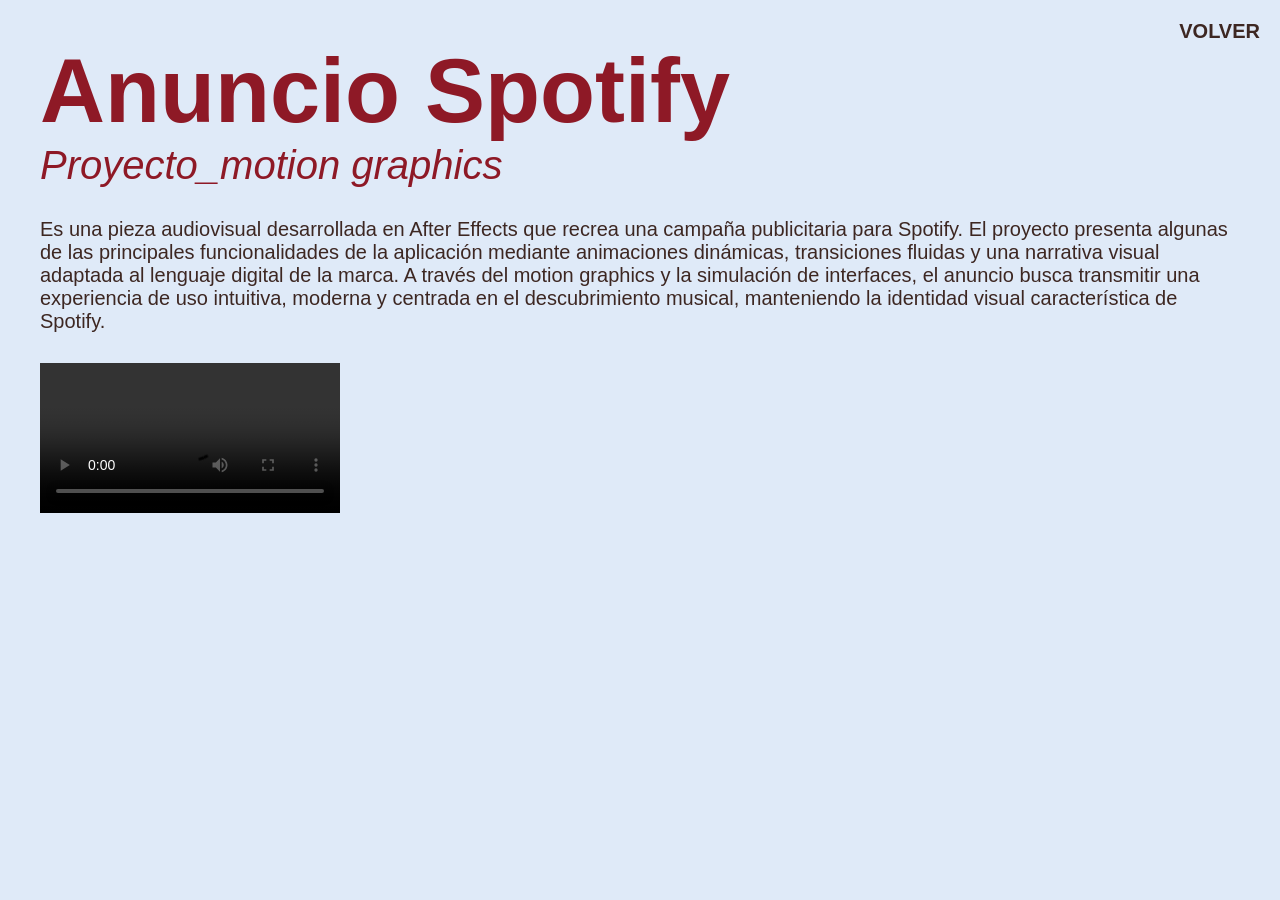
==== proyecto05.html @ c0a2c761 "Add files via upload" ====
<!DOCTYPE html>
<html lang="es">

<head>
  <meta charset="UTF-8">
  <meta name="viewport" content="width=device-width, initial-scale=1.0">
  <title>Proyecto05</title>
  <link rel="stylesheet" href="style.css">
</head>

<body>
    <section class="proyecto01"> 
    
         <a href="index.html" class="boton-volver">
            Volver
        </a> 

        <div class="texto-proyecto01">

        <h1> Anuncio Spotify</h1>
        <h2>Proyecto_motion graphics</h2>

        <p>Es una pieza audiovisual desarrollada en After Effects que recrea una campaña publicitaria para Spotify. El proyecto presenta algunas de las principales funcionalidades de la aplicación mediante animaciones dinámicas, transiciones fluidas y una narrativa visual adaptada al lenguaje digital de la marca. A través del motion graphics y la simulación de interfaces, el anuncio busca transmitir una experiencia de uso intuitiva, moderna y centrada en el descubrimiento musical, manteniendo la identidad visual característica de Spotify.
        </p>

        </div>

        <div class="galeria-proyecto01">

            <video controls>
                <source src="Spotify ADD.mp4" type="video/mp4">
            </video>

        </div>

    </section>
</body>
</html>
---- style.css ----
* {
  margin: 0;
  padding: 0;
  box-sizing: border-box;
}

body {
  font-family:Arial, Helvetica, sans-serif;
  background-color:#dfeaf8;
  color: #3d2722;
  overflow-x: hidden;
}

.encabezado {
  padding: 0;
}

.encabezado h1 {
  font-size: 145px;
  font-weight: 900;
  letter-spacing: -7px;
  color: #8e1926;
  border-bottom: 3px solid #8e1926;
}

.sobre-mi {
   display: flex;
   gap: 10px;
   padding: 20px;
   margin-top: 60px;
   overflow-x: auto;
   border-bottom: 3px solid #8e1926;
}
.sobre-mi img { 
    height: 300px;
    width: auto;
}

.sobre-mi h2 {
    font-size: 70px;
    font-weight: 550;
    letter-spacing: -7px;
}

.sobre-mi p {
    font-size: 18px;
    font-weight: 400;
    margin-left: 30px;
    min-width: 280px;
    max-width: 350px;
}

.galeria-horizontal {
  display: flex;
  gap: 10px;
  overflow-x: auto;
  padding: 20px 10px 60px 10px;
  scroll-behavior: smooth;
}

.galeria-horizontal h2 {
    font-size: 70px;
    font-weight: 550;
    letter-spacing: -7px;
    position: static;
}

.galeria-horizontal::-webkit-scrollbar {
  height: 3px;
  margin-bottom: 0px;
}

.galeria-horizontal::-webkit-scrollbar-thumb {
  background-color: #8e1926;
}

.proyecto {
  flex: 0 0 auto;
  transition: transform 0.3s ease;
  text-decoration: none;
}

.proyecto a{
    text-decoration: none;
    color: inherit;
}
.proyecto h3{
    font-size: 20px;
    font-weight: 700;
}

.proyecto h4{
    font-size: 16px;
    font-weight: 600;
    font-style: italic;
}

.proyecto p {
  font-size: 14px;
  font-weight: 400;
  margin-bottom: 8px;
}

.proyecto img {
  height: 300px;
  width: auto;
  object-fit: cover;
  display: block;
}

.proyecto:nth-child(1) img {
    height: 300px;
}

.proyecto:nth-child(2) img {
  height: 330px;
}

.proyecto:nth-child(3) img {
  height: 330px;
}

.proyecto:nth-child(4) img {
  height: 300px;
}

.proyecto:nth-child(5) img {
  height: 350px;
}

.proyecto:hover {
  transform:translateY(-12px);
}

.proyecto:hover {
  color: #cdbc85;
}

.proyecto01 {
    padding: 40px;
}

.texto-proyecto01 h1{
    font-weight: 700;
    font-size: 90px;
    color: #8e1926;
}

.texto-proyecto01 h2{
    font-weight: 500;
    font-size: 40px;
    font-style: italic;
    margin-bottom: 30px;
    color: #8e1926;
}

.texto-proyecto01 p{
    font-weight: 400;
    font-size: 20px;
    margin-bottom: 30px;
}
.galeria-proyecto01 {
    display: flex;
    gap: 20px;
    overflow-x: auto;
    padding-bottom: 40px;
    scroll-behavior: smooth;
}

.galeria-proyecto01 img {
    height: 400px;
    width: auto;
    object-fit: cover;
    flex: 0 0 auto;
}

.galeria-proyecto01::-webkit-scrollbar {
  height: 8px;
  margin-bottom: 0px;
}

.galeria-proyecto01::-webkit-scrollbar-thumb {
  background-color: #8e1926;
}

.boton-volver {
  margin-bottom: 20px;
  text-transform: uppercase;
  color: #3d2722;
  font-size: 20px;
  font-weight: 700;
  text-decoration: none;
  position: absolute;
  top: 20px;
  right: 20px;
}

.boton-volver:hover {
    color: #cdbc85;
}

.footer {
    display: flex;
    justify-content: space-between;
    align-items: center;
    padding: 30px 40px;
    margin-top: 100px;
}

.footer a {
    text-decoration: none;
    color: #8e1926;
    font-size: 20px;
}

.footer a:hover {
    color: #cdbc85;
}

@media (max-width: 768px) {

    .encabezado h1 {
        font-size: 70px;
        letter-spacing: -4px;
    }

    .sobre-mi {
        gap: 20px;
        padding: 20px 10px 40px 10px;
    }

    .sobre-mi h2,
    .galeria-horizontal h2 {
        font-size: 50px;
        letter-spacing: -4px;
        flex: 0 0 180px;
    }

    .sobre-mi p {
        font-size: 16px;
        flex: 0 0 260px;
        max-width: 260px;
    }

    .sobre-mi img {
        height: 220px;
        width: auto;
    }

    .proyecto img {
        height: 240px;
    }

    .proyecto h3 {
        font-size: 18px;
    }

    .proyecto h4 {
        font-size: 15px;
    }

    .proyecto p {
        font-size: 13px;
    }

    .texto-proyecto01 h1 {
        font-size: 70px;
    }

    .texto-proyecto01 h2 {
        font-size: 38px;
    }

    .texto-proyecto01 p {
        font-size: 16px;
        max-width: 90%;
    }

    .galeria-proyecto01 img {
        height: 260px;
    }

    footer {
        padding: 25px 20px;
        gap: 20px;
    }

    footer a {
        font-size: 16px;
    }
}

@media (max-width: 480px) {

    .encabezado h1 {
        font-size: 44px;
        letter-spacing: -2px;
        border-bottom: 2px solid #8e1926;
    }

    .sobre-mi {
        gap: 16px;
        padding: 20px 10px 35px 10px;
    }

    .sobre-mi h2,
    .galeria-horizontal h2 {
        font-size: 36px;
        letter-spacing: -2px;
        flex: 0 0 130px;
    }

    .sobre-mi p {
        font-size: 15px;
        flex: 0 0 230px;
        max-width: 230px;
    }

    .sobre-mi img {
        height: 180px;
    }

    .galeria-horizontal {
        gap: 12px;
        padding: 20px 10px 50px 10px;
    }

    .proyecto img,
    .proyecto:nth-child(1) img,
    .proyecto:nth-child(2) img,
    .proyecto:nth-child(3) img,
    .proyecto:nth-child(4) img,
    .proyecto:nth-child(5) img {
        height: 210px;
    }

    .proyecto:hover {
        transform: none;
    }

    .texto-proyecto01 {
        margin-left: 20px;
        margin-right: 20px;
    }

    .texto-proyecto01 h1 {
        font-size: 52px;
    }

    .texto-proyecto01 h2 {
        font-size: 30px;
    }

    .texto-proyecto01 p {
        font-size: 15px;
        max-width: 100%;
    }

    .galeria-proyecto01 {
        gap: 14px;
        padding: 20px 10px 50px 20px;
    }

    .galeria-proyecto01 img {
        height: 220px;
    }

    .boton-volver {
        position: static;
        display: block;
        margin: 20px;
        font-size: 16px;
    }

    footer {
        flex-direction: column;
        align-items: flex-start;
        gap: 12px;
        padding: 25px 20px;
    }

    footer a {
        font-size: 15px;
    }
}
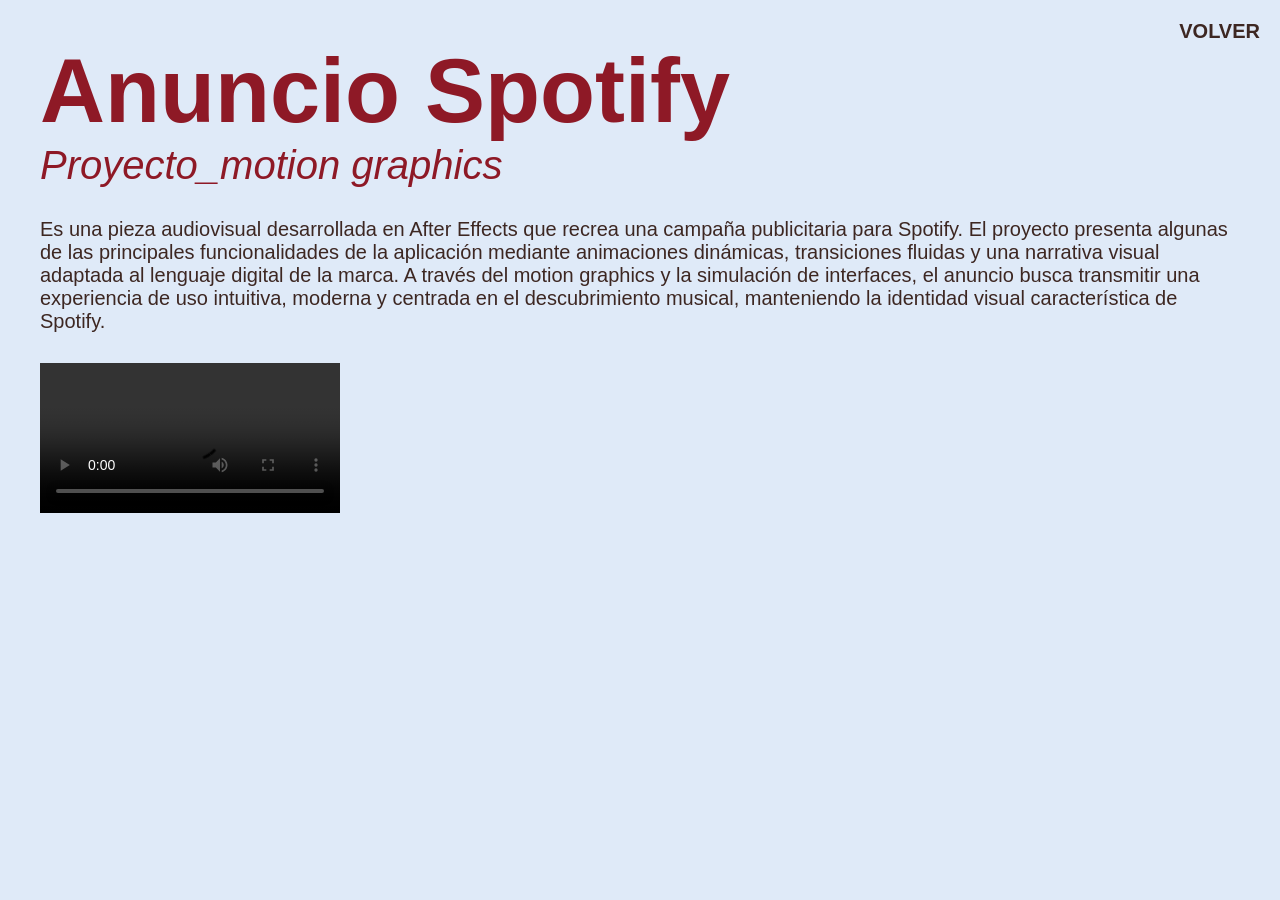
==== commit 34331c6d: "Add files via upload" ====
--- a/proyecto05.html
+++ b/proyecto05.html
@@ -28,7 +28,7 @@
         <div class="galeria-proyecto01">
 
             <video controls>
-                <source src="Spotify ADD.mp4" type="video/mp4">
+                <source src="Anuncio Spotify-comprimido.mp4" type="video/mp4">
             </video>
 
         </div>
